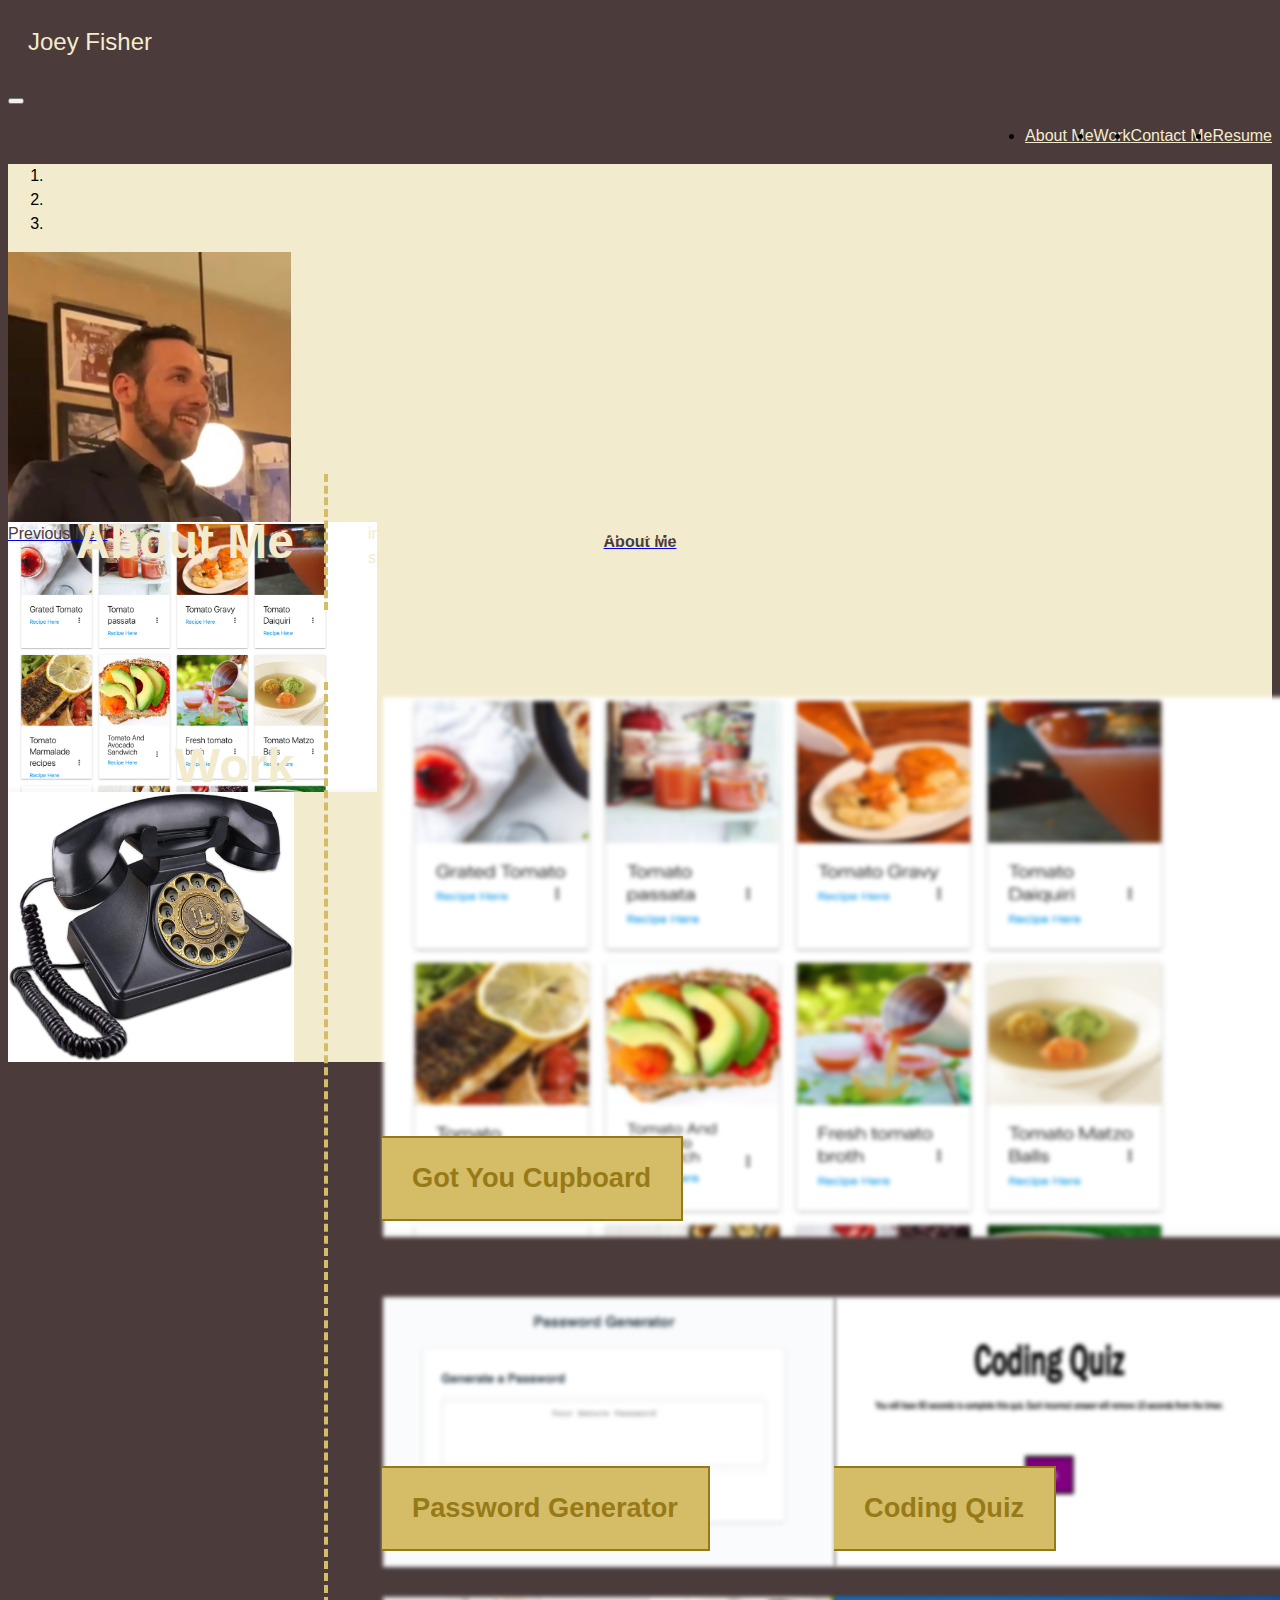
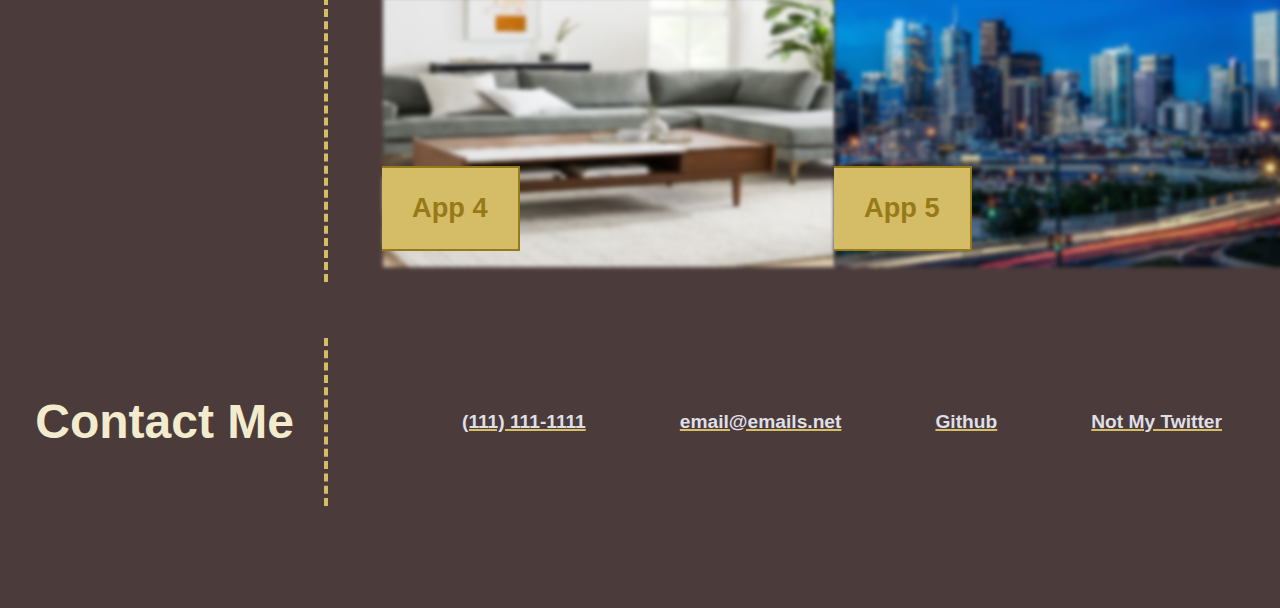
==== index.html @ e35adc38 "Not my best move here. I admittedly have a problem making commits with my portfolio. I got too caugh" ====
<!DOCTYPE html>
<html lang="en">
<head>
    <meta charset="UTF-8">
    <meta http-equiv="X-UA-Compatible" content="IE=edge">
    <meta name="viewport" content="width=device-width, initial-scale=1.0">
    <link href="https://cdn.jsdelivr.net/npm/bootstrap@5.1.1/dist/css/bootstrap.min.css" rel="stylesheet" integrity="sha384-F3w7mX95PdgyTmZZMECAngseQB83DfGTowi0iMjiWaeVhAn4FJkqJByhZMI3AhiU" crossorigin="anonymous">  
    <link rel="stylesheet" href="./assets/style.css">
    <link rel="icon" 
      type="image/png" 
      href="assets/images/favicon.ico">
    <title>Joey Fisher's Portfolio</title>
    
</head>
<body>
    <nav class="navbar navbar-expand-lg navbar-dark bg-dark">
        <p class="navbar-brand">Joey Fisher</p>
        <button class="navbar-toggler" type="button" data-toggle="collapse" data-target="#navbarNav" aria-controls="navbarNav" aria-expanded="false" aria-label="Toggle navigation">
          <span class="navbar-toggler-icon"></span>
        </button>
        <div class="collapse navbar-collapse" id="navbarNav">
          <ul class="navbar-nav">
            <li class="nav-item active">
              <a class="nav-link" href="#about-me">About Me</a>
            </li>
            <li class="nav-item">
              <a class="nav-link" href="#work">Work</a>
            </li>
            <li class="nav-item">
              <a class="nav-link" href="#contact-me">Contact Me</a>
            </li>
            <li class="nav-item">
              <a class="nav-link" href="#">Resume</a>
            </li>
          </ul>
        </div>
      </nav>

      <div id="carouselExampleIndicators" class="carousel slide" data-ride="carousel">
        <ol class="carousel-indicators">
          <li data-target="#carouselExampleIndicators" data-slide-to="0" class="active"></li>
          <li data-target="#carouselExampleIndicators" data-slide-to="1"></li>
          <li data-target="#carouselExampleIndicators" data-slide-to="2"></li>
        </ol>
        <div class="carousel-inner">
          <div class="carousel-item active">
            <img class="d-block w-100 car-img" src="./assets/images/new-me.png" alt="Picture of me">
            <div class="carousel-caption d-none d-md-block">
              <a href="#about-me"><h5 class="carou-cap">About Me</h5></a>
             </div>
          </div>
          <div class="carousel-item">
            <img class="d-block w-100 car-img" src="./assets/images/cupboard.png" alt="picture of my work">
            <div class="carousel-caption d-none d-md-block">
                <a href="#work"><h5 class="carou-cap">Work</h5></a>
               </div>
          </div>
          <div class="carousel-item">
            <img class="d-block w-100 car-img" src="./assets/images/phone.png" alt="Picture of a phone">
            <div class="carousel-caption d-none d-md-block">
                <a href="#contact-me"><h5 class="carou-cap">Contact Me</h5></a>
               </div>
          </div>
        </div>
        <a class="carousel-control-prev" href="#carouselExampleIndicators" role="button" data-slide="prev">
          <span class="carousel-control-prev-icon" aria-hidden="true"></span>
          <span class="sr-only">Previous</span>
        </a>
        <a class="carousel-control-next" href="#carouselExampleIndicators" role="button" data-slide="next">
            <span class="sr-only">Next</span>
            <span class="carousel-control-next-icon" aria-hidden="true"></span>
        </a>
      </div>

    <br>
    <main>
        <section id="about-me" class="grid-div">
            <h3 class="side-text">
                About Me
            </h3>
            <p id="about-me-text" class="central-content">
                Lorem ipsum dolor sit amet, consectetur adipiscing elit, sed do eiusmod tempor incididunt ut labore et dolore magna aliqua. Ut enim ad minim veniam, quis nostrud exercitation ullamco laboris nisi ut aliquip ex ea commodo consequat. Duis aute irure dolor in reprehenderit in voluptate velit esse cillum dolore eu fugiat nulla pariatur. Excepteur sint occaecat cupidatat non proident, sunt in culpa qui officia deserunt mollit anim id est laborum.
            </p>
        </section>
        <br>
        <section id="work" class="grid-div">
            <h3 class="side-text">
                Work
            </h3>
            <div id="apps" class="central-content">
                <a href="https://jfisher37.github.io/got-you-cupboard/" id="app1" target="blank_" tabindex="-1">
                    <img src="./assets/images/cupboard.png" alt="Got You Cupboard webpage" class="app-imgs" tabindex="0">
                    <p class="app-title">
                        Got You Cupboard
                    </p>
                </a>
                <a href="https://jfisher37.github.io/password-generator/" id="app2" target="blank_" tabindex="-1">
                    <img src="./assets/images/password.png" alt="Password Generator webpage" class="app-imgs" tabindex="0">
                    <p class="app-title">
                        Password Generator
                    </p>
                </a>
                <a href="https://jfisher37.github.io/coding-quiz/" id="app3" target="blank_" tabindex="-1">
                    <img src="./assets/images/quiz.png" alt="Coding Quiz Webpage" class="app-imgs" tabindex="0">
                    <p class="app-title">
                        Coding Quiz
                    </p>
                </a>
                <a href="https://docs.google.com/document/d/1CAzxHlxbpInsRrJzSqd9RTw9sOMpRpl3rXtOWBOoRag/edit?usp=sharing" id="app4" target="blank_" tabindex="-1">
                    <img src="./assets/images/furniture.png" alt="Furniture" class="app-imgs" tabindex="0">
                    <p class="app-title">
                        App 4
                    </p>
                </a>
                <a href="https://docs.google.com/document/d/1CAzxHlxbpInsRrJzSqd9RTw9sOMpRpl3rXtOWBOoRag/edit?usp=sharing" id="app5" target="blank_" tabindex="-1">
                    <img src="./assets/images/city.png" alt="A cityscape" class="app-imgs" tabindex="0">
                    <p class="app-title">
                        App 5
                    </p>
                </a>
            </div>
        </section>
        <br>
        <section id="contact-me" class="grid-div">
            <h3 class="side-text">
                Contact Me
            </h3>
            <article id="contact-contain" class="central-content">
                <p class="contact-links">
                    (111) 111-1111
                </p>
                <p class="contact-links">
                    email@emails.net
                </p>
                <a class="contact-links" href="https://github.com/jfisher37" target="blank_" tabindex="0">
                    Github
                </a>
                <a class="contact-links" href="https://twitter.com/" target="blank_" tabindex="0">
                    Not My Twitter
                </a>
            </article>
        </section>
    </main>

    <script src="https://code.jquery.com/jquery-3.2.1.slim.min.js" integrity="sha384-KJ3o2DKtIkvYIK3UENzmM7KCkRr/rE9/Qpg6aAZGJwFDMVNA/GpGFF93hXpG5KkN" crossorigin="anonymous"></script>
    <script src="https://cdnjs.cloudflare.com/ajax/libs/popper.js/1.12.9/umd/popper.min.js" integrity="sha384-ApNbgh9B+Y1QKtv3Rn7W3mgPxhU9K/ScQsAP7hUibX39j7fakFPskvXusvfa0b4Q" crossorigin="anonymous"></script>
    <script src="https://maxcdn.bootstrapcdn.com/bootstrap/4.0.0/js/bootstrap.min.js" integrity="sha384-JZR6Spejh4U02d8jOt6vLEHfe/JQGiRRSQQxSfFWpi1MquVdAyjUar5+76PVCmYl" crossorigin="anonymous"></script>
</body>
</html>
---- assets/style.css ----
:root{
    font-size: 16px;
    font-family:Verdana, Geneva, Tahoma, sans-serif; 
    --background: #f3ebcd;
    --main-color: hsl(46, 57%, 62%);
    --contrast-color: #dfdfe6;
    --body-text: #977a18;
    --new-background: rgb(75, 59, 59);

}
/* Basic text settings */
* {
    font-size: 16px;
    font-family:Verdana, Geneva, Tahoma, sans-serif;
    line-height: 1.5em;
}

body {
    height: 100%;
    background-color: var(--new-background) ;
}

.navbar{
    background-color: rgb(75, 59, 59) !important;
}
.navbar-brand{
    margin-left: 20px;
    margin-right: 60vw;
    font-size: 1.5em;
    color: var(--background) !important;
}

.nav-link{
    color: var(--background) !important;
}

.carousel{
    height: 30vh !important;
    background-color: var(--background);
}

.carousel-inner{
    height: 100%;
    background-color: var(--background);
}

.carousel-item{
    height: 100%;
    background-color: var(--background);
}

.sr-only{
    color: var(--new-background);
}

.carou-cap{
    color: var(--new-background) !important;
    background-color: var(--main-color);
    border: solid black 1px;
    width: 150px;
    height: 36px;
    margin: 0 auto;
    text-align: center;
    bottom: 0;
    
}


.car-img{
    height: 100% !important;
    width: auto !important;
    margin: 0 auto !important;
}


#subheader h2:hover + #me-photo,
#subheader h2:focus + #me-photo {
 display: inline-block;
  
}


header nav {
    position: relative;
    display: block;
    right: 40px;
    top: 40px;
    margin-left: 60px;
}

.navbar-nav{
   display: flex;
   justify-content: right;
}

/* background image for subheader */
#subheader{
    width: 100%;
    height: 130px;
    background-image: url(./images/alt-background-img.png);
    background-position: bottom 80% right 20%;
  
   
}
/* subheader text */
#subheader h2{
    position: absolute;
    top: 140px;
    right: 70px;
    font-size: 1.7em;
    text-align: right;
    background-color: var(--main-color);
    color: var(--contrast-color);
    text-decoration: underline;
    cursor: grab;

    
}
/* a grid to divide the section titles from their respective content. */
.grid-div{
    display: grid;
    grid-template-columns: 1fr 3fr;
    grid-template-rows: auto;
}
/* section titles */
.side-text{
    grid-column-start: 1;
    grid-column-end: 2;
    font-size: 3em;
    text-align: right;
    margin-right: 30px;
    color: var(--background);

}
/* Places the section contents to the right of the titles, creates dashed border. */
.central-content{
    grid-column-start: 2;
    grid-column-end: 3;
    border-left: 4px dashed var(--main-color);
    padding-left: 40px;
    color: var(--background);


}

section {
    margin-bottom: 2em;
}
/* Creates a sub-grid for the diffrent apps in the portfolio */
#apps {
    display: grid;
    grid-template-columns: 1fr 1fr;
    grid-template-rows: 300px 300px 300px 300px;
}

#app1 {
    grid-column-start: 1;
    grid-column-end: 3;
    grid-row-start: 1;
    grid-row-end: 3;
    width: 100%;
    height: 100%;
}


#app2 {
    grid-column-start: 1;
    grid-column-end: 2;
    grid-row-start: 3;
    grid-row-end: 4;
}

#app3 {
    grid-column-start: 2;
    grid-column-end: 3;
    grid-row-start: 3 ;
    grid-row-end: 4;
}

#app4 {
    grid-column-start: 1;
    grid-column-end: 2;
    grid-row-start: 4;
    grid-row-end: 5;
}

#app5 {
    grid-column-start: 2;
    grid-column-end: 3;
    grid-row-start: 4;
    grid-row-end: 5;
}

.app-imgs {
    position:relative;
    width: 100%;
    height: 90%;
    filter:blur(2px);
    margin-right: 50px;
    padding: 15px;
    cursor: grab;

}
/* removes blur from hovered/focused images */
.app-imgs:hover,
.app-imgs:focus{
    filter: blur(0);
}
/* titles of the apps */
.app-title{
color: var(--body-text);
background-color: var(--main-color);
display: inline-block;
z-index: 1;
position: relative;
left: 14px;
bottom: 150px;
font-size: 1.7em;
font-weight: 700;
padding: 20px 30px;
border-top: 2px solid var(--body-text);
border-bottom: 2px solid var(--body-text);
border-right: 2px solid var(--body-text);
}

/* orders the ul of contact info */
#contact-contain{
    width: 100%;
    display: flex;
    justify-content: space-evenly;
    align-items: center;
}

/* a bit of a misnomer. They're not all links. */
.contact-links {
    font-size: 1.2em;
    font-weight: 600;
    text-decoration: underline var(--main-color) 2px;
    color: var(--contrast-color);
}

/* Keeps the contact me section from smashing against the bottom */
#contact-me{
    padding-bottom: 70px;
}

/* Adjustments made for tablets  */
@media screen and (max-width: 992px) {
   main{
       width: 95%;
   }
   header{
       height:150px;
   }

   #wrap-header{
    display: flex;
    flex-wrap: wrap;
    width: 100%;
    justify-content: center;
    align-items: center;
    }

    #h1-box{
    background-color: var(--main-color);
    position: relative;
    top: 7px;
    padding: 7px 10px 7px 10px;
    margin: 0 25%;
    }


    header nav {
        position: relative;
        display: block;
        bottom: .5em;
        margin: 0 25% 0 30%;

    }

    #subheader{
        height: 100px;

       
    }
    
    #subheader h2{
        position: relative;
        font-size: 1.4em;
        top: 1em;
        right: auto;
        text-align: center;
        width: 30%;
        margin: 0 auto;
        display: block;
        
    }

    .side-text{
        font-size: 2em;
        text-align: right;
    
    }
    
    .contact-links {
        font-size: .8em;
        font-weight: 600;
    }

    .app-title{
        font-size: 1.2em;
        }


  }
  
  /* Adjustments made for large smartphones*/
  @media screen and (max-width: 768px) {
   
    header{
        height:140px;
    }
 

     header h1 {
         font-size: 2.5em;
     }
 
     #h1-box{
     background-color: var(--main-color);
     position: relative;
     top: 7px;
     padding: 7px 10px 7px 10px;
     margin: 0 25%;
     }
 
 
     header nav {
         position: relative;
         display: block;
         bottom: .5em;
         margin: 0 25% 0 30%;
 
     }
 
     #subheader{
         height: 80px;
 
        
     }
     
     #subheader h2{
         position: relative;
         font-size: 1.2em;
         top: 1em;
         right: auto;
         text-align: center;
         width: 30%;
         margin: 0 auto;
         display: block;
         
     }
 
     .side-text{
         font-size: 2em;
         text-align: right;
     
     }
     
     .contact-links {
         font-size: .8em;
         font-weight: 600;
     }
 
     .app-title{
         font-size: 1.2em;
         }
 

    .app-title{
        font-size: .8em;
       
        }

    .side-text{
        font-size: 1.5em;
    
    }

    .contact-links {
        font-size: .7em;
        font-weight: 500;
    }
  }
  
  /* Adjustments made for small smartphones */
  @media screen and (max-width: 576px) {

    header{
        height: 120px;
    }

    header h1 {
        font-size: 1.4em;
    }

    #subheader h2{
        font-size: 1em;
        
    }
    nav a {
        font-size: 1em;
    }

    header nav{

        margin-left: 37%;
    }

    nav ul{
        width: 300px;
        display: flex;
        justify-content: space-between;
    }
    
    #about-me-text{
        font-size: .7em;
    }

    .app-title{
        font-size: .7em;
        padding: 10px 15px;
        }

    .side-text{
        font-size: 1em;
        margin-right: 10px;
    }

    #contact-contain{
        width: 100%;
        justify-content: space-between;
        align-items: center;
        flex-wrap: wrap;
        
    }
    .contact-links{
        font-size: .7em;
        line-height: 3em;
       
    }

    
  }
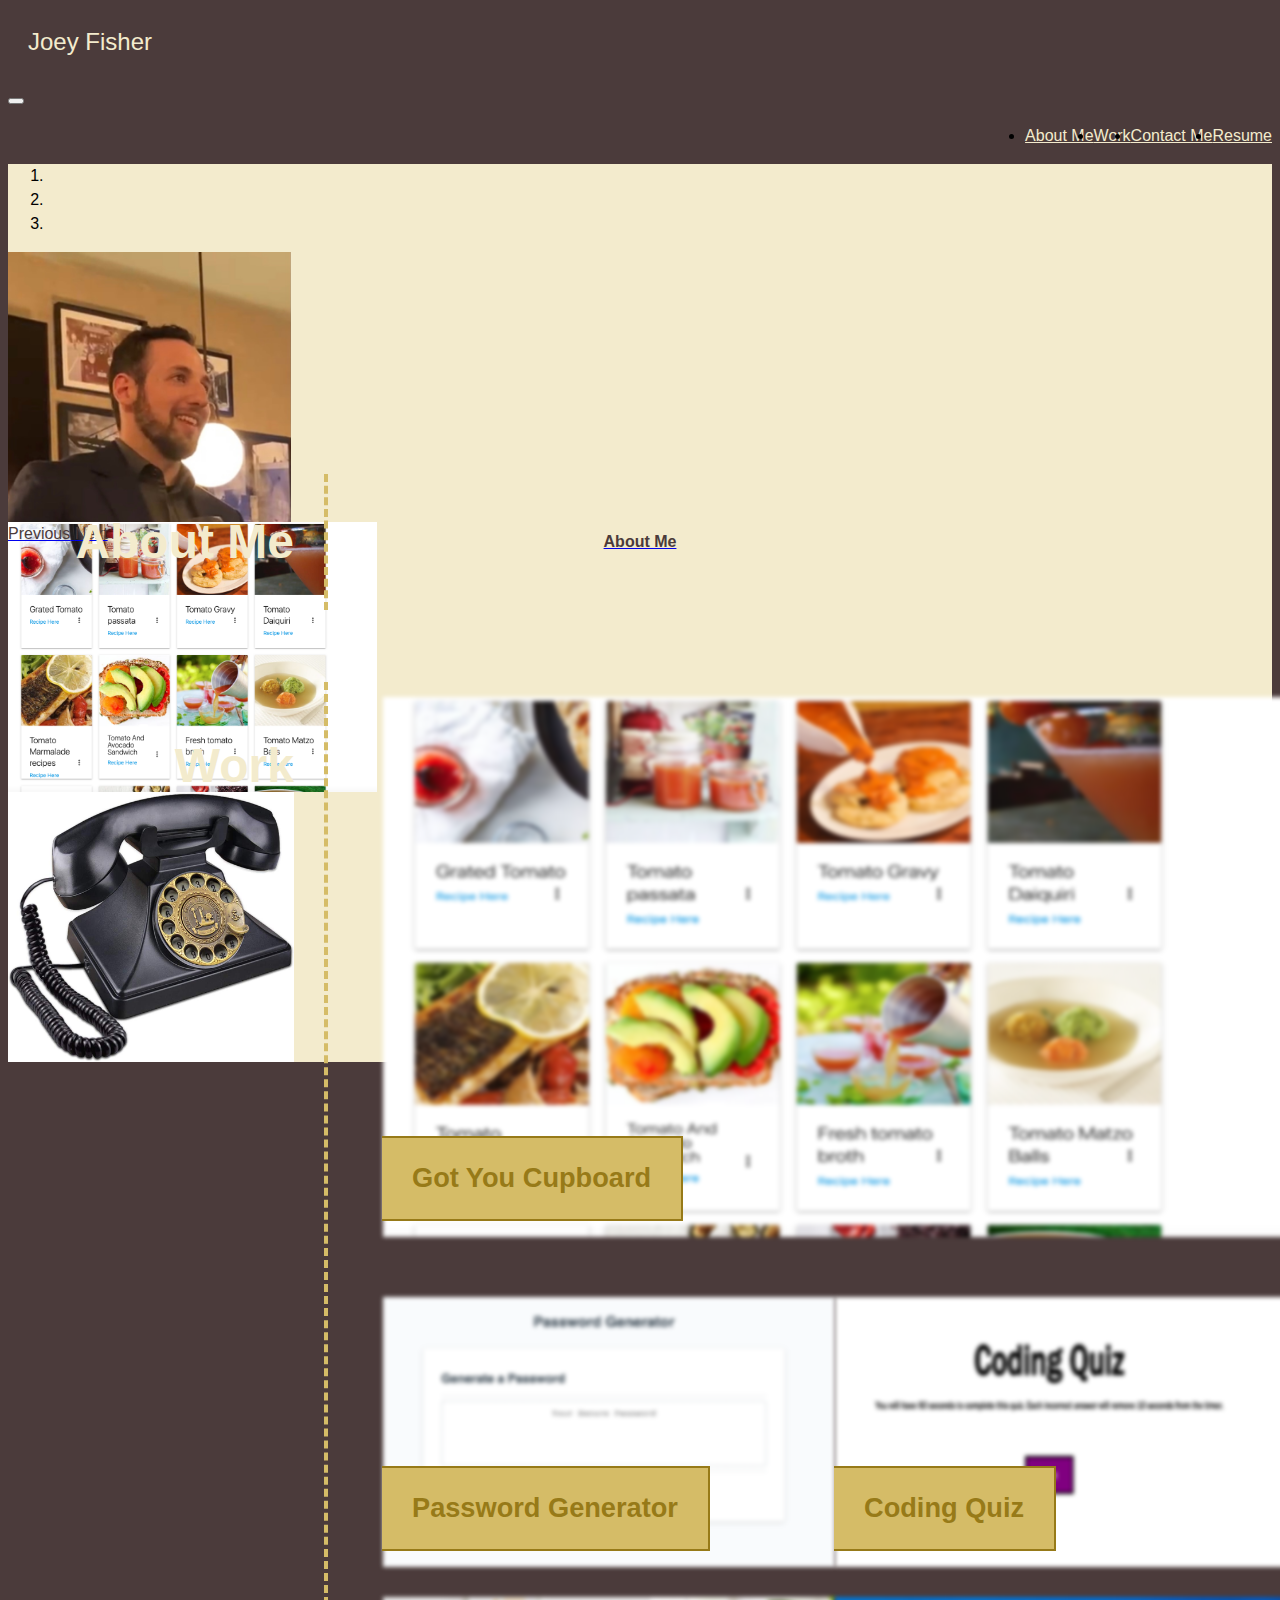
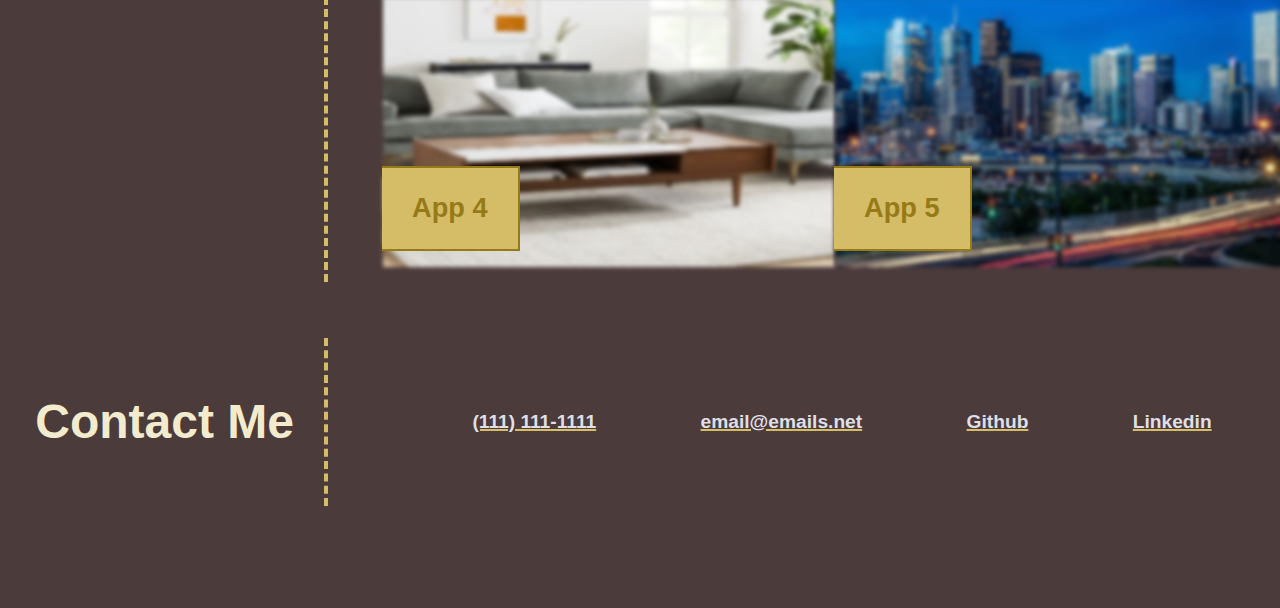
==== commit e3449650: "added my linkedin account to the page. Fixed a glitch with the app 5 photo." ====
--- a/index.html
+++ b/index.html
@@ -79,7 +79,7 @@
                 About Me
             </h3>
             <p id="about-me-text" class="central-content">
-                Lorem ipsum dolor sit amet, consectetur adipiscing elit, sed do eiusmod tempor incididunt ut labore et dolore magna aliqua. Ut enim ad minim veniam, quis nostrud exercitation ullamco laboris nisi ut aliquip ex ea commodo consequat. Duis aute irure dolor in reprehenderit in voluptate velit esse cillum dolore eu fugiat nulla pariatur. Excepteur sint occaecat cupidatat non proident, sunt in culpa qui officia deserunt mollit anim id est laborum.
+                I am an aspiring web developer, currently studying a Penn LPS's Bootcamp
             </p>
         </section>
         <br>
@@ -135,8 +135,8 @@
                 <a class="contact-links" href="https://github.com/jfisher37" target="blank_" tabindex="0">
                     Github
                 </a>
-                <a class="contact-links" href="https://twitter.com/" target="blank_" tabindex="0">
-                    Not My Twitter
+                <a class="contact-links" href="https://www.linkedin.com/in/joseph-fisher-6217a063/ target="blank_" tabindex="0">
+                    Linkedin
                 </a>
             </article>
         </section>
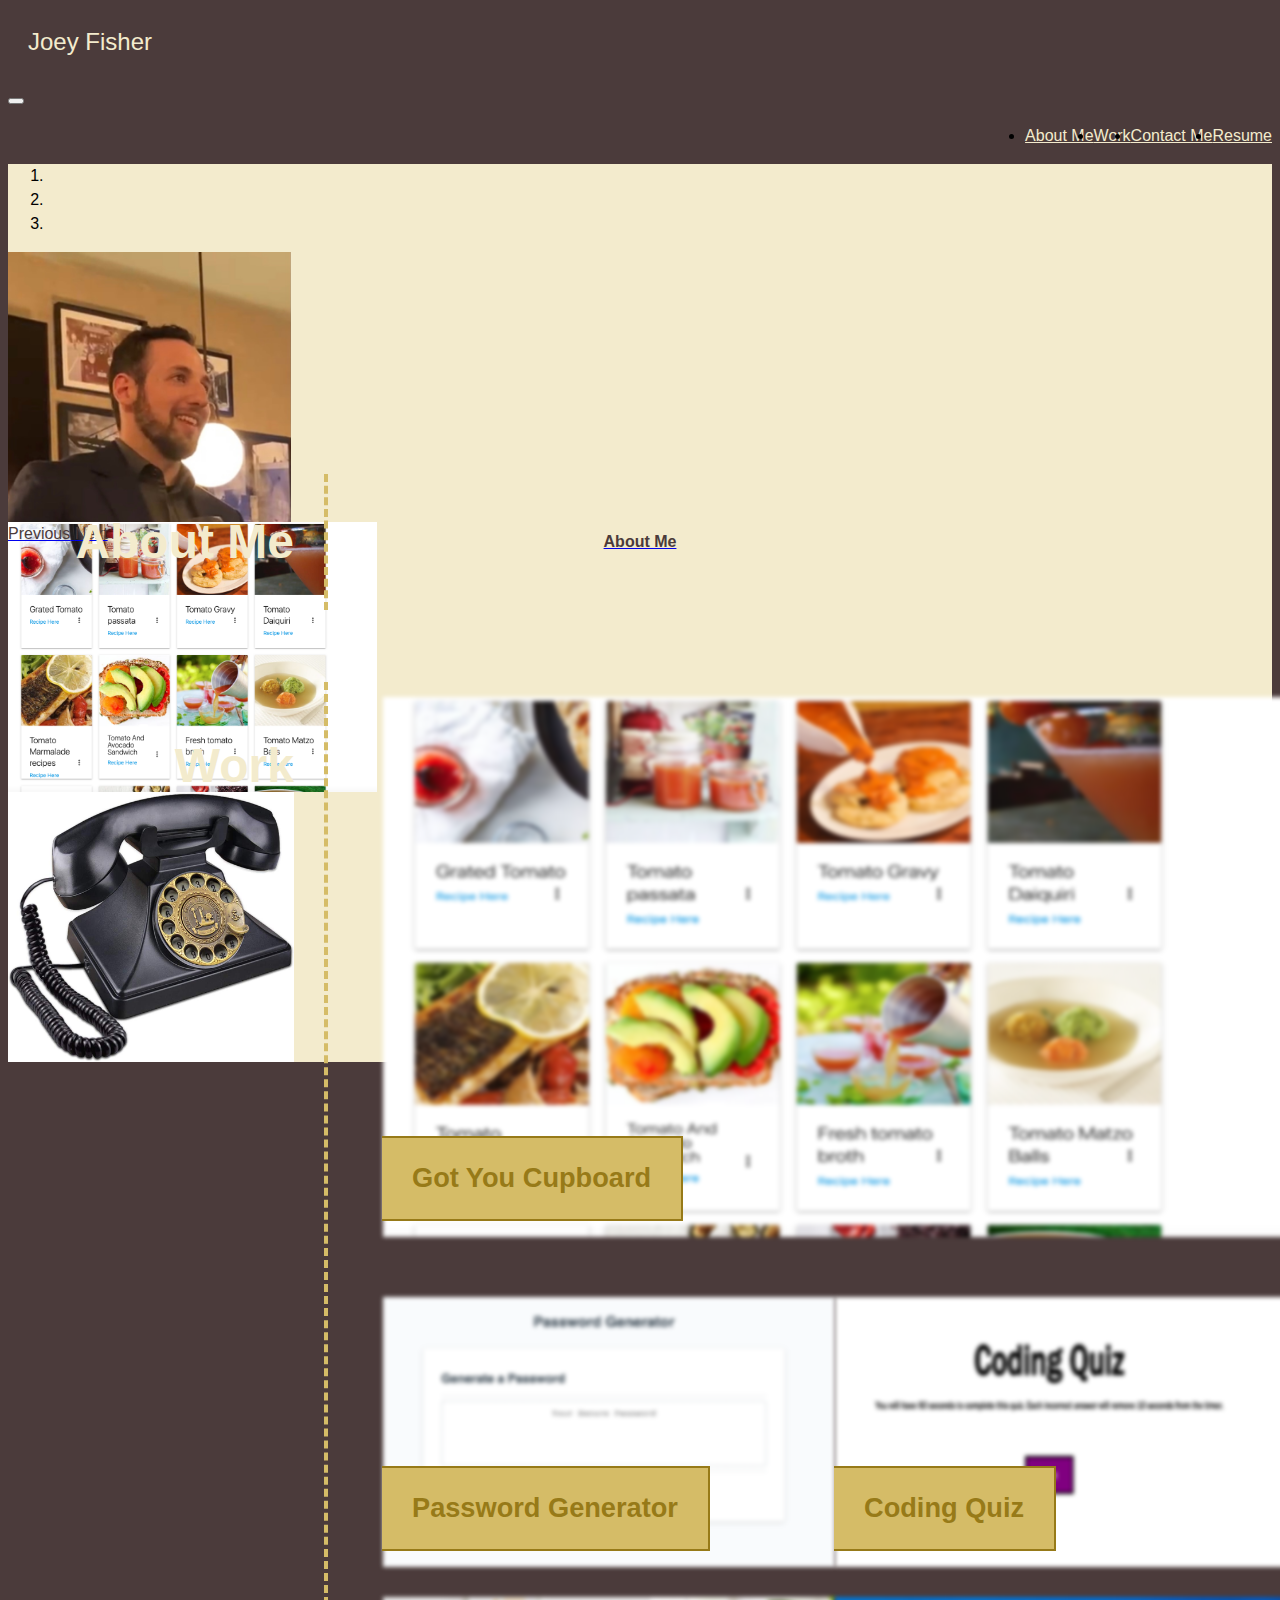
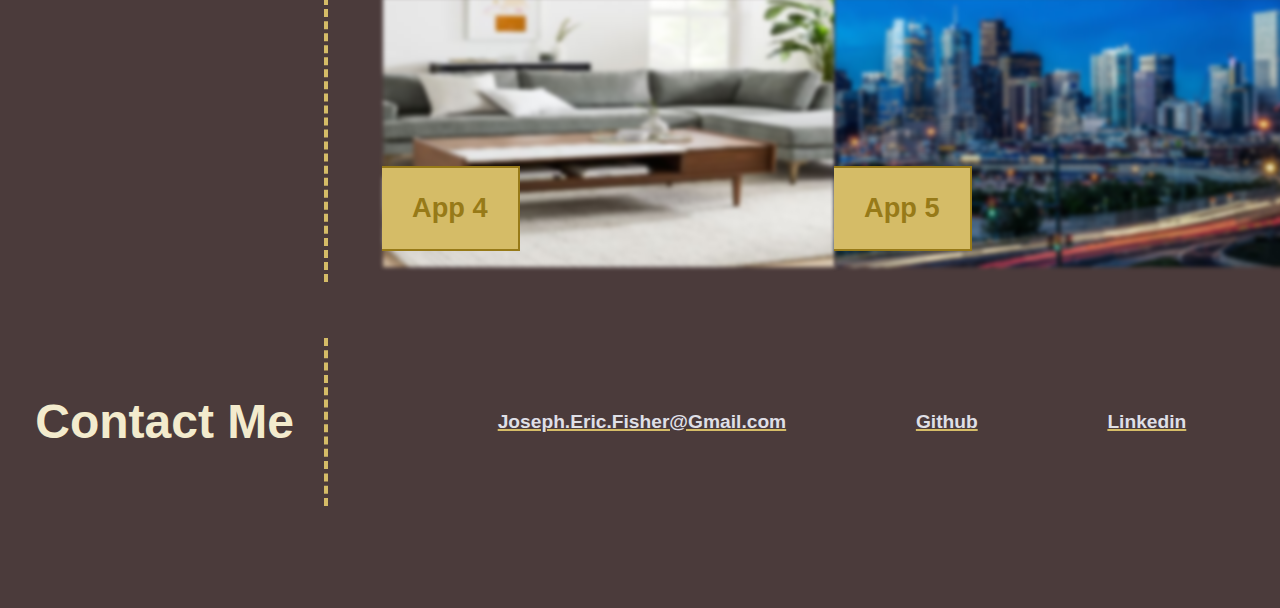
==== commit f35fc3ba: "updated email." ====
--- a/index.html
+++ b/index.html
@@ -30,7 +30,7 @@
               <a class="nav-link" href="#contact-me">Contact Me</a>
             </li>
             <li class="nav-item">
-              <a class="nav-link" href="#">Resume</a>
+              <a class="nav-link" href="./assets/Resume_Coding.pdf">Resume</a>
             </li>
           </ul>
         </div>
@@ -127,10 +127,7 @@
             </h3>
             <article id="contact-contain" class="central-content">
                 <p class="contact-links">
-                    (111) 111-1111
-                </p>
-                <p class="contact-links">
-                    email@emails.net
+                    Joseph.Eric.Fisher@Gmail.com
                 </p>
                 <a class="contact-links" href="https://github.com/jfisher37" target="blank_" tabindex="0">
                     Github
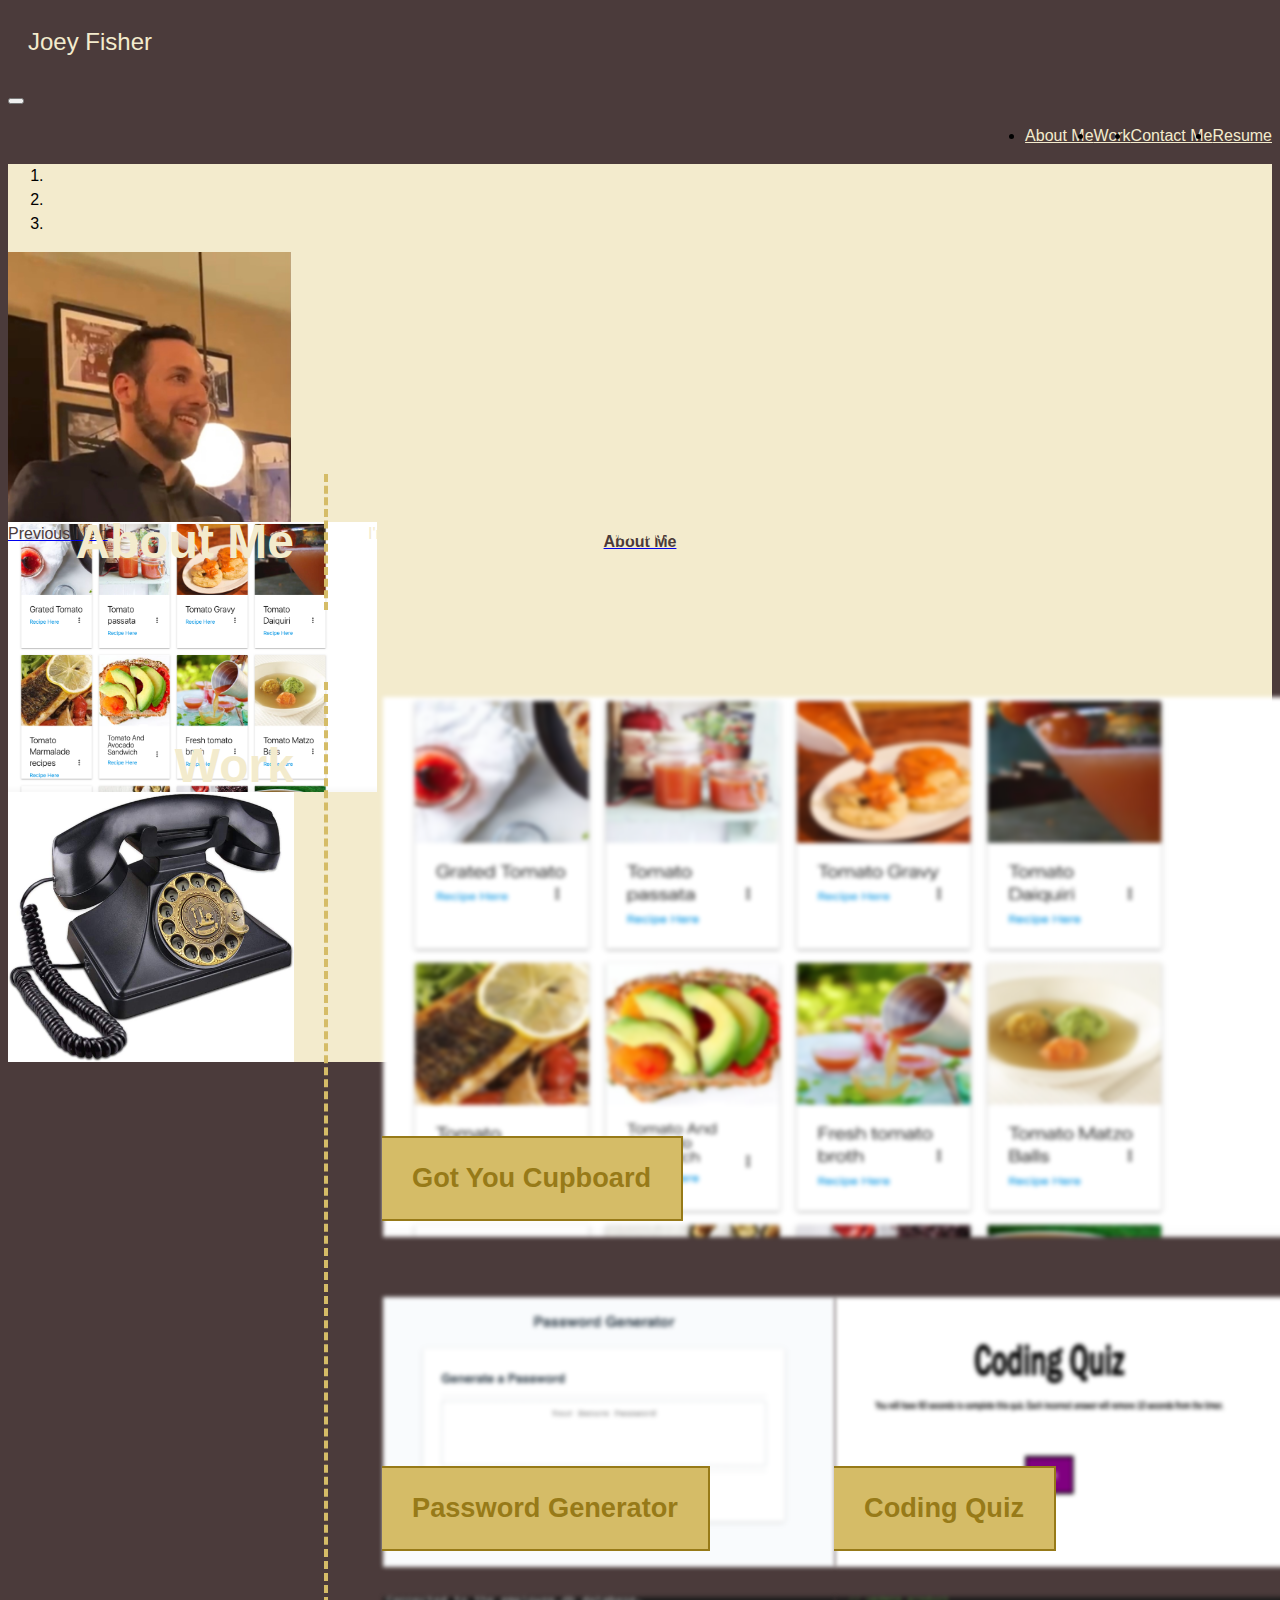
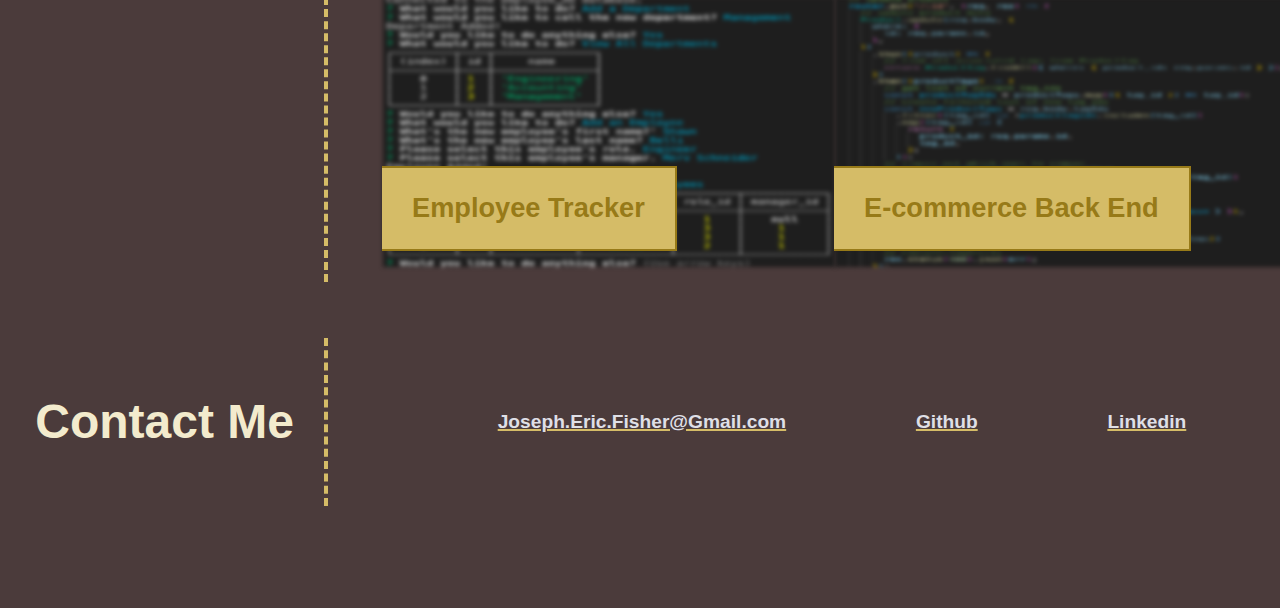
==== commit 4d005d52: "portfolio has been updated." ====
--- a/index.html
+++ b/index.html
@@ -79,7 +79,7 @@
                 About Me
             </h3>
             <p id="about-me-text" class="central-content">
-                I am an aspiring web developer, currently studying a Penn LPS's Bootcamp
+                I am an aspiring web developer, currently studying at Penn LPS's Bootcamp. My background is in education. I have my M.S.Ed from UPenn, with a specialization in second language acquisition. So, as you might have guessed, I'm a huge language nerd - I'm fluent in Spanish, Portuguese, Japanese, HTML, CSS, and Javascript. Oh, and English too, I guess.
             </p>
         </section>
         <br>
@@ -106,16 +106,16 @@
                         Coding Quiz
                     </p>
                 </a>
-                <a href="https://docs.google.com/document/d/1CAzxHlxbpInsRrJzSqd9RTw9sOMpRpl3rXtOWBOoRag/edit?usp=sharing" id="app4" target="blank_" tabindex="-1">
-                    <img src="./assets/images/furniture.png" alt="Furniture" class="app-imgs" tabindex="0">
+                <a href="https://github.com/jfisher37/employee-tracker" id="app4" target="blank_" tabindex="-1">
+                    <img src="./assets/images/employee_tracker.png" alt="employee tracker CLI" class="app-imgs" tabindex="0">
                     <p class="app-title">
-                        App 4
+                        Employee Tracker
                     </p>
                 </a>
-                <a href="https://docs.google.com/document/d/1CAzxHlxbpInsRrJzSqd9RTw9sOMpRpl3rXtOWBOoRag/edit?usp=sharing" id="app5" target="blank_" tabindex="-1">
-                    <img src="./assets/images/city.png" alt="A cityscape" class="app-imgs" tabindex="0">
+                <a href="https://github.com/jfisher37/e-commerce-back-end" id="app5" target="blank_" tabindex="-1">
+                    <img src="./assets/images/ecommerce.png" alt="Code for an e-commerce back end" class="app-imgs" tabindex="0">
                     <p class="app-title">
-                        App 5
+                        E-commerce Back End
                     </p>
                 </a>
             </div>
@@ -132,7 +132,7 @@
                 <a class="contact-links" href="https://github.com/jfisher37" target="blank_" tabindex="0">
                     Github
                 </a>
-                <a class="contact-links" href="https://www.linkedin.com/in/joseph-fisher-6217a063/ target="blank_" tabindex="0">
+                <a class="contact-links" href="https://www.linkedin.com/in/joseph-fisher-6217a063/" target="blank_" tabindex="0">
                     Linkedin
                 </a>
             </article>
